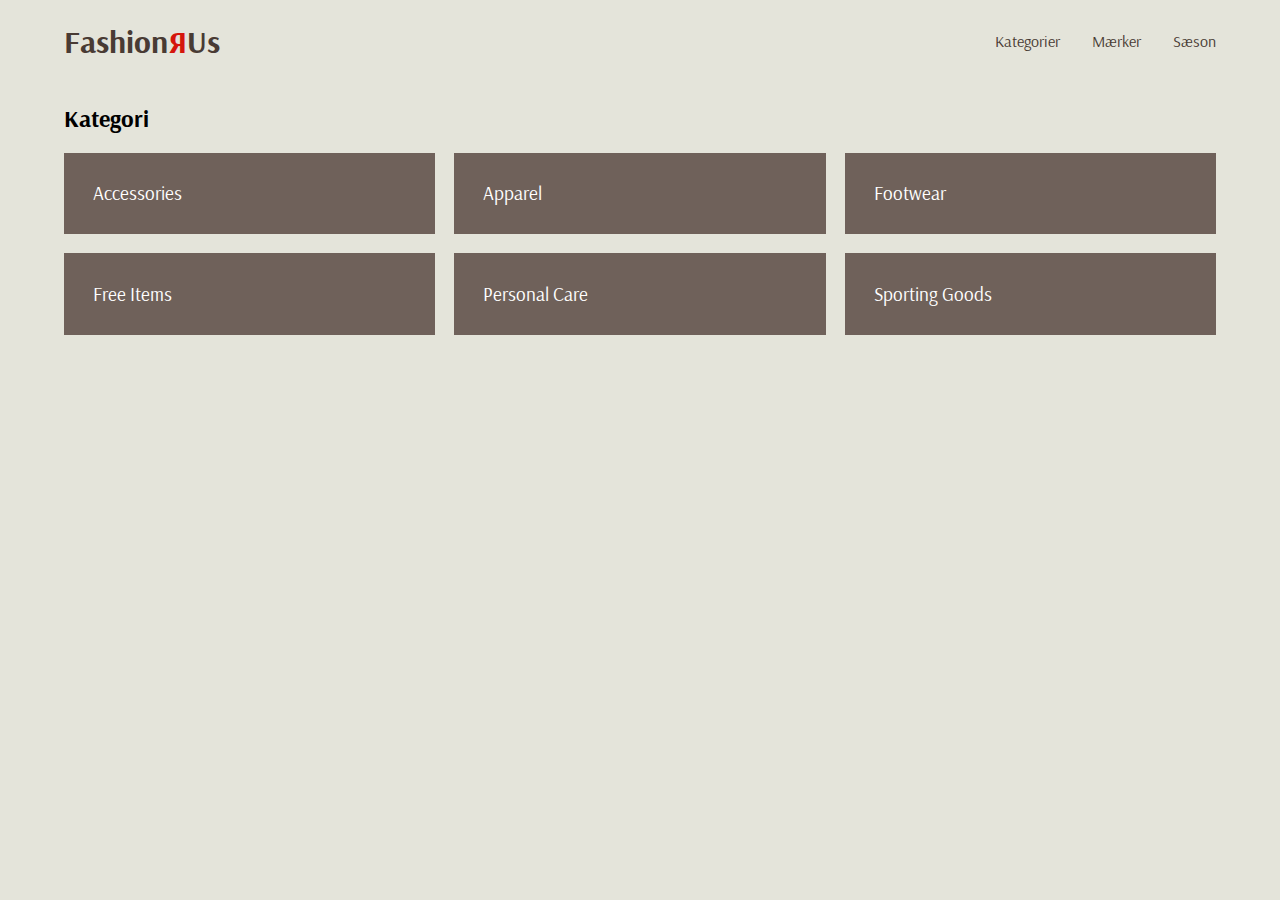
==== kategori.html @ ab1a4864 "Dynamisk site" ====
<!DOCTYPE html>
<html lang="en">

<head>
    <meta charset="UTF-8">
    <meta name="viewport" content="width=device-width, initial-scale=1.0">
    <title>Document</title>
    <link rel="stylesheet" href="kategori.css">
    <link rel="stylesheet" href="generelt.css">
    <link href="https://fonts.googleapis.com/css2?family=Arsenal&display=swap" rel="stylesheet">
</head>

<body>
    <header>
        <div>
            <a href="index.html">
                <h1>
                    Fashion<span class="r_txt">R</span>Us
                </h1>

            </a>
        </div>
        <nav>
            <a href="kategori.html">Kategorier</a>
            <a href="#">Mærker</a>
            <a href="#">Sæson</a>
        </nav>
    </header>
    <main>
        <h2>Kategori</h2>
        <section class="categorylist">
            <a href="produktliste.html">Accessories</a>
            <a href="produktliste.html">Apparel</a>
            <a href="produktliste.html">Footwear</a>
            <a href="produktliste.html">Free Items</a>
            <a href="produktliste.html">Personal Care</a>
            <a href="produktliste.html">Sporting Goods</a>
        </section>
    </main>

    <footer>


    </footer>

</body>

</html>
---- kategori.css ----
.categorylist {
  display: grid;
  grid-template-columns: repeat(3, 1fr);
  gap: 1em;
  font-size: 1.2rem;
}

.categorylist a {
  text-decoration: none;
  padding: 1.5em;
  color: white;
  background-color: rgb(111, 97, 90);
}
---- generelt.css ----
/***********************************  RESET + BASE  ***********************************/
* {
  box-sizing: border-box;
}

body {
  margin: 0 auto;
  /* max-width: 1200px; */
  background-color: #e4e4da;
}

main {
  overflow: hidden;
  background-color: #e4e4da;
  margin-left: 5%;
  margin-right: 5%;
}

img {
  width: 100%;
}

h1,
h2,
h3,
p,
nav,
a,
label,
button,
option {
  font-family: "Arsenal", sans-serif;
}

h1 {
  font-size: 2rem;
}

.r_txt {
  transform: scaleX(-1);
  display: inline-block;
  color: rgb(213, 22, 12);
}

/********** HEADER ********/
header {
  /* position: sticky; */
  display: flex;
  justify-content: space-between;
  align-items: center;
  top: 0;
  margin-left: 5%;
  margin-right: 5%;
}

header a {
  text-decoration: none;
  color: #493b34;
}

header nav {
  display: flex;
  list-style: none;
  margin: 0;
  gap: 2rem;
  overflow-x: auto;
}

/********** Brødkrummesti ********/
.breadcrumbs {
  margin-bottom: 10px;
}
.breadcrumbs a {
  text-decoration: none;
  color: rgb(111, 97, 90);
}
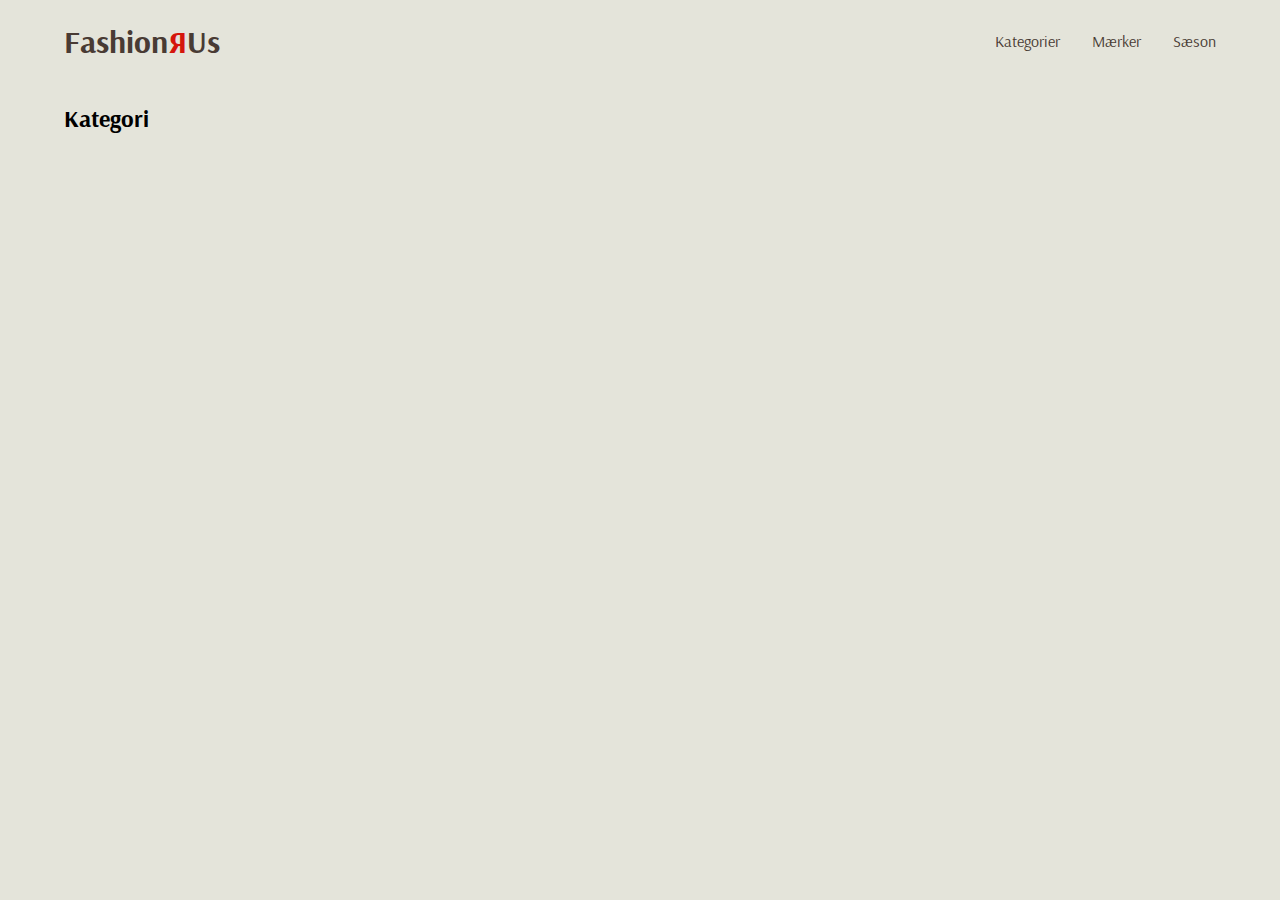
==== commit b90be4f1: "1. udkast" ====
--- a/kategori.html
+++ b/kategori.html
@@ -27,14 +27,19 @@
         </nav>
     </header>
     <main>
+
         <h2>Kategori</h2>
-        <section class="categorylist">
-            <a href="produktliste.html">Accessories</a>
+        <section class="lettergroup">
+            <template id="kategorier_template">
+                <!-- <a href="produktliste.html">Accessories</a>
             <a href="produktliste.html">Apparel</a>
             <a href="produktliste.html">Footwear</a>
             <a href="produktliste.html">Free Items</a>
             <a href="produktliste.html">Personal Care</a>
-            <a href="produktliste.html">Sporting Goods</a>
+            <a href="produktliste.html">Sporting Goods</a> -->
+                <li><a href="produktliste.html?category=Accessories"></a> </li>
+            </template>
+            <ol></ol>
         </section>
     </main>
 
@@ -42,7 +47,7 @@
 
 
     </footer>
-
+    <script src="kategori.js"></script>
 </body>
 
 </html>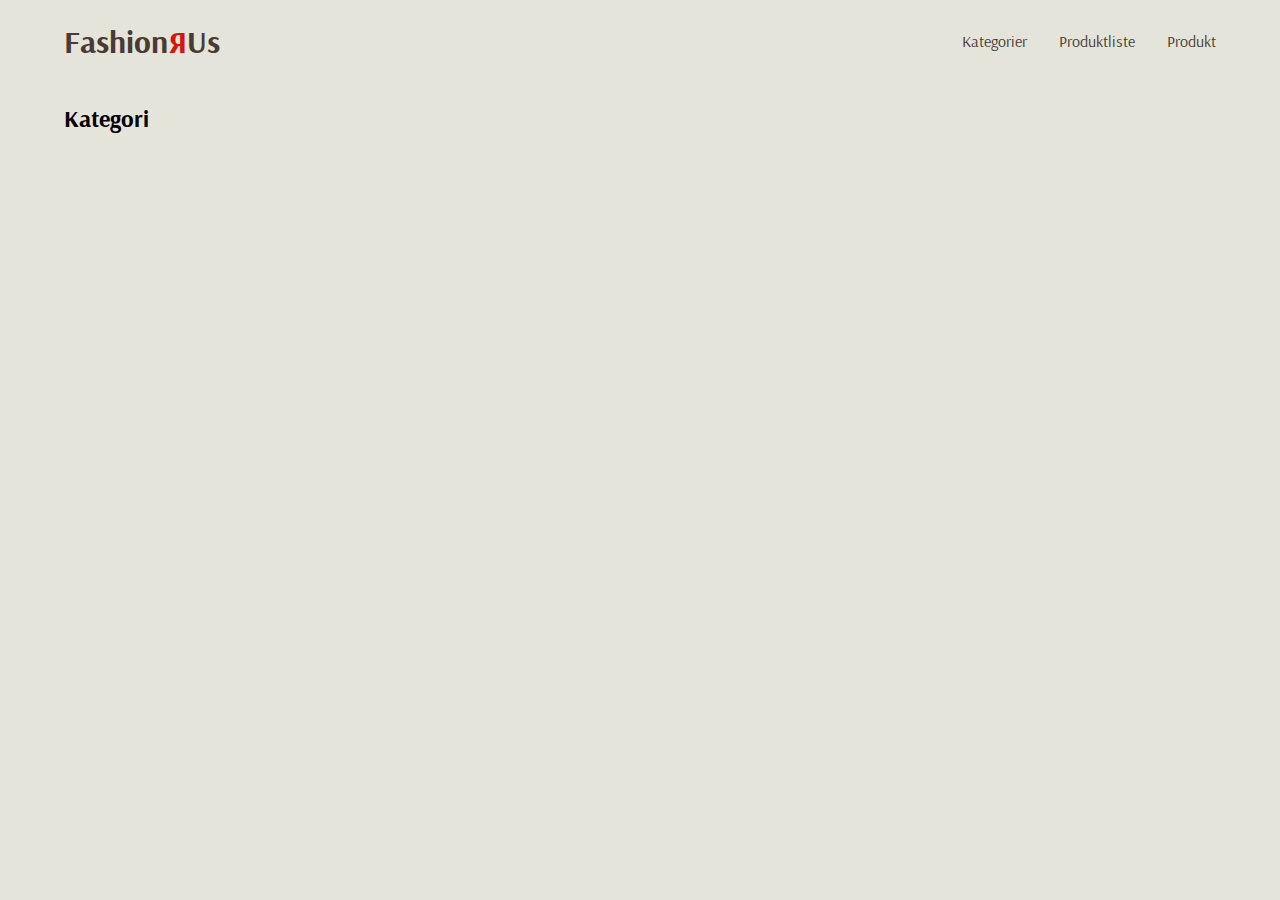
==== commit dda8b51b: "det sidste" ====
--- a/kategori.html
+++ b/kategori.html
@@ -22,21 +22,16 @@
         </div>
         <nav>
             <a href="kategori.html">Kategorier</a>
-            <a href="#">Mærker</a>
-            <a href="#">Sæson</a>
+            <a href="produktliste.html">Produktliste</a>
+            <a href="produkt.html">Produkt</a>
         </nav>
     </header>
     <main>
 
         <h2>Kategori</h2>
+
         <section class="lettergroup">
             <template id="kategorier_template">
-                <!-- <a href="produktliste.html">Accessories</a>
-            <a href="produktliste.html">Apparel</a>
-            <a href="produktliste.html">Footwear</a>
-            <a href="produktliste.html">Free Items</a>
-            <a href="produktliste.html">Personal Care</a>
-            <a href="produktliste.html">Sporting Goods</a> -->
                 <li><a href="produktliste.html?category=Accessories"></a> </li>
             </template>
             <ol></ol>
--- a/kategori.css
+++ b/kategori.css
@@ -1,13 +1,22 @@
-.categorylist {
+ol {
   display: grid;
-  grid-template-columns: repeat(3, 1fr);
-  gap: 1em;
-  font-size: 1.2rem;
+  grid-template-columns: 1fr 1fr 1fr;
+  margin: 0;
+  gap: 50px;
 }
 
-.categorylist a {
+ol a {
   text-decoration: none;
   padding: 1.5em;
   color: white;
   background-color: rgb(111, 97, 90);
+  list-style: none;
+  text-align: center;
+  white-space: nowrap;
 }
+
+li {
+  font-size: 1.2rem;
+  margin-top: 2rem;
+  list-style: none;
+}
